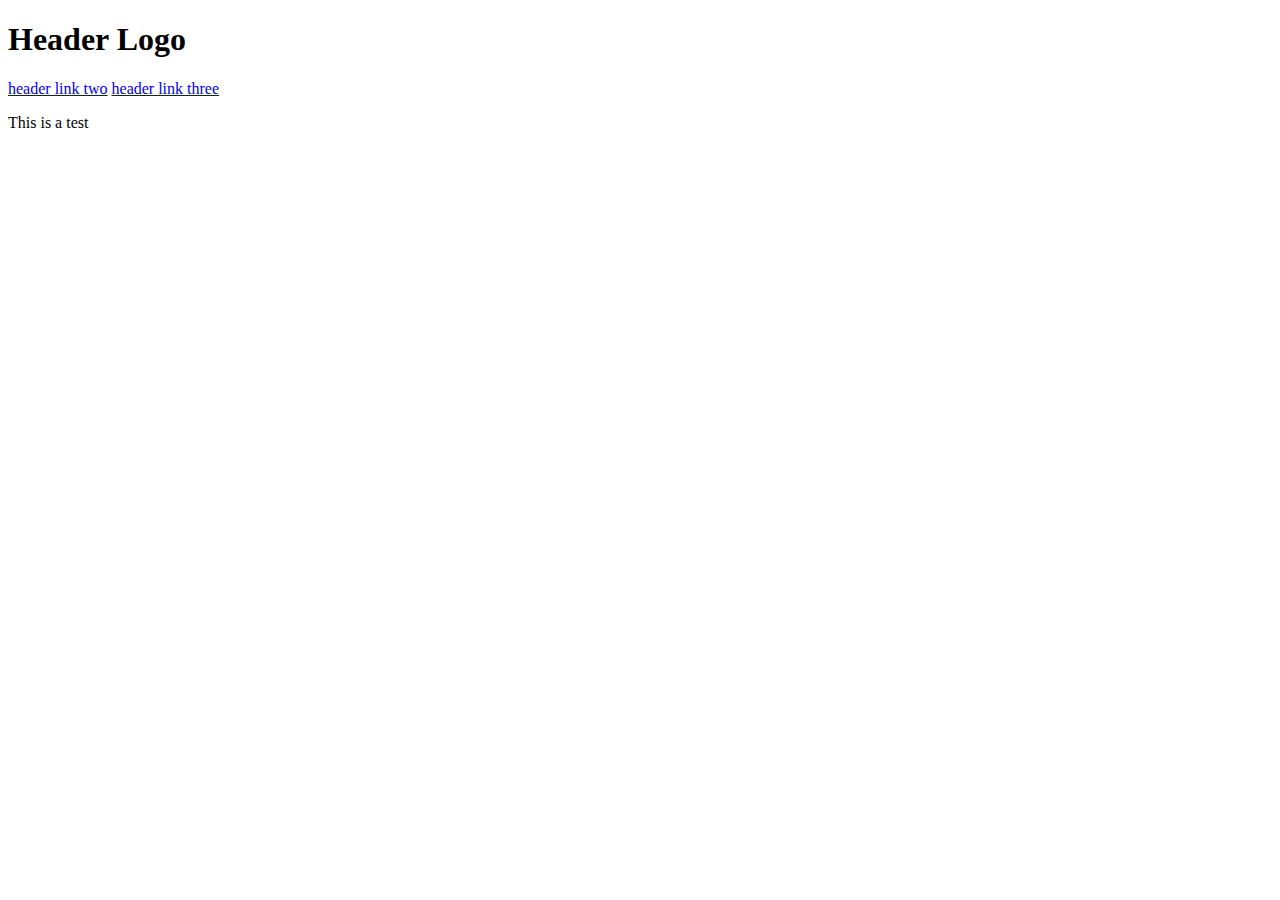
==== pages/Site1.html @ 7f1acccc "2nd commit" ====
<!DOCTYPE html>
<html lang="en">

<head>
    <meta charset="UTF-8">
    <meta http-equiv="X-UA-Compatible" content="IE=edge">
    <meta name="viewport" content="width=device-width, initial-scale=1.0">
    <title>TestSite1</title>
</head>

<body>
    <section>
        <header class="hero">
            <h1 class="hero">Header Logo</h1>
            <nav class="hero">
                <a href="./Site2.html">header link two</a>
                <a href="./Site3.html">header link three</a>
            </nav>
        </header>
    </section>
    <p>This is a test</p>
</body>

</html>
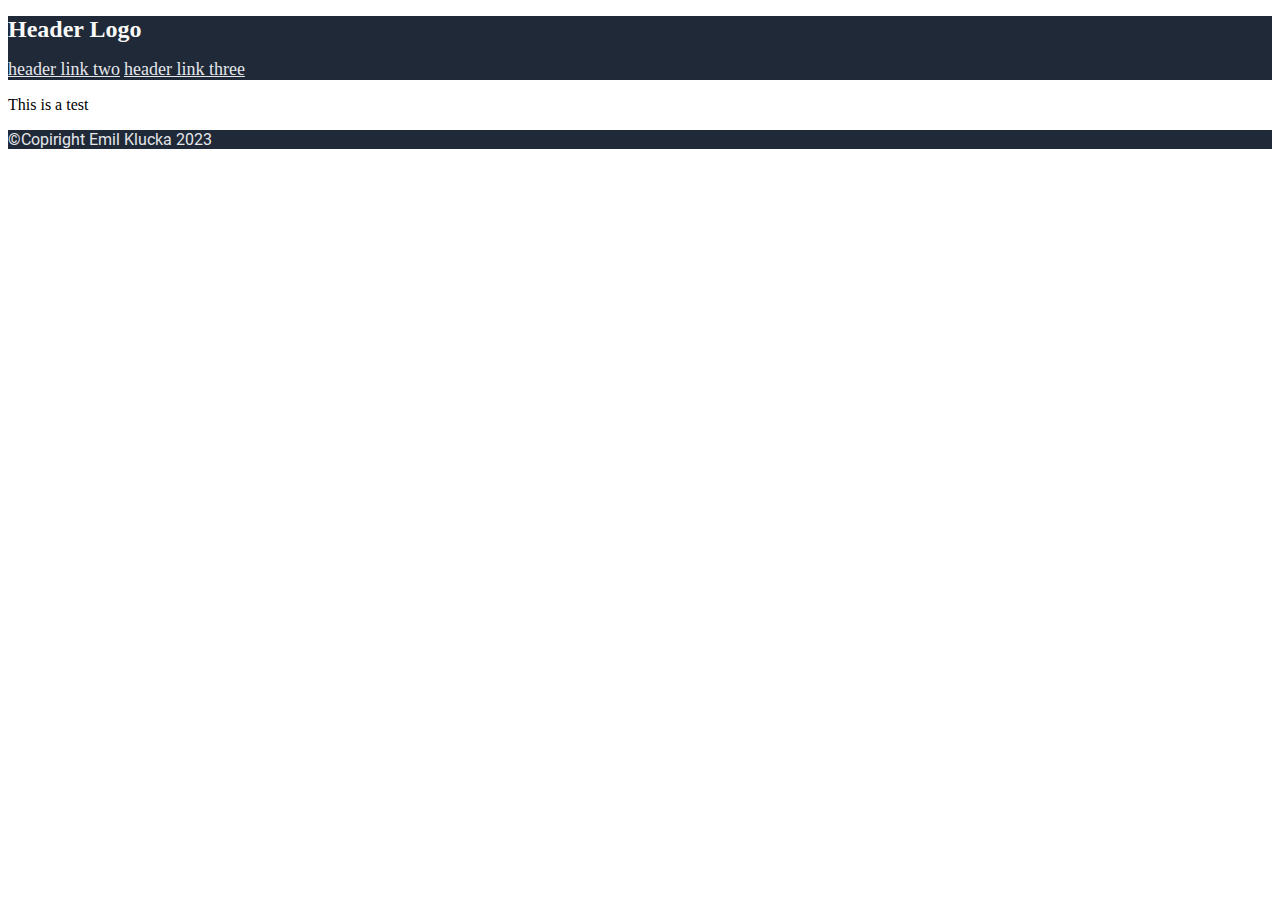
==== commit 84b347d0: "Commit 4" ====
--- a/pages/Site1.html
+++ b/pages/Site1.html
@@ -5,11 +5,12 @@
     <meta charset="UTF-8">
     <meta http-equiv="X-UA-Compatible" content="IE=edge">
     <meta name="viewport" content="width=device-width, initial-scale=1.0">
+    <link rel="stylesheet" href="../CSS/styles.css">
     <title>TestSite1</title>
 </head>
 
 <body>
-    <section>
+    <section class="hero">
         <header class="hero">
             <h1 class="hero">Header Logo</h1>
             <nav class="hero">
@@ -19,6 +20,9 @@
         </header>
     </section>
     <p>This is a test</p>
+    <footer>
+        <p>&copy;Copiright Emil Klucka 2023 </p>
+    </footer>
 </body>
 
 </html>--- a/CSS/styles.css
+++ b/CSS/styles.css
@@ -0,0 +1,171 @@
+@font-face {
+    font-family: Roboto-Black;
+    src: url(../fonts/Roboto-Black.ttf) format('truetype');
+    font-weight: normal;
+}
+
+@font-face {
+    font-family: Roboto-BlackItalic;
+    src: url(../fonts/Roboto-BlackItalic.ttf) format('truetype');
+    font-weight: normal;
+}
+
+@font-face {
+    font-family: Roboto-Bold;
+    src: url(../fonts/Roboto-Bold.ttf) format('truetype');
+    font-weight: bold;
+}
+
+@font-face {
+    font-family: Roboto-Bold-Italic;
+    src: url(../fonts/Roboto-BoldItalic.ttf) format('truetype');
+    font-weight: bold;
+}
+
+@font-face {
+    font-family: Roboto-Italic;
+    src: url(../fonts/Roboto-Italic.ttf) format('truetype');
+    font-weight: normal;
+}
+
+@font-face {
+    font-family: Roboto-Light;
+    src: url(../fonts/Roboto-Light.ttf) format('truetype');
+    font-weight: lighter;
+}
+
+@font-face {
+    font-family: Roboto-Light-Italic;
+    src: url(../fonts/Roboto-LightItalic.ttf) format('truetype');
+    font-weight: lighter;
+}
+
+@font-face {
+    font-family: Roboto-Medium;
+    src: url(../fonts/Roboto-Medium.ttf) format('truetype');
+    font-weight: medium;
+}
+
+@font-face {
+    font-family: Roboto-Medium-Italic;
+    src: url(../fonts/Roboto-MediumItalic.ttf) format('truetype');
+    font-weight: normal;
+}
+
+@font-face {
+    font-family: Roboto-Regular;
+    src: url(../fonts/Roboto-Regular.ttf) format('truetype');
+    font-weight: normal;
+}
+
+@font-face {
+    font-family: Roboto-Thin;
+    src: url(../fonts/Roboto-Thin.ttf) format('truetype');
+    font-weight: thin;
+}
+
+@font-face {
+    font-family: Roboto-Italic;
+    src: url(../fonts/Roboto-ThinItalic.ttf) format('truetype');
+    font-weight: thin;
+}
+
+
+
+
+header.hero h1.hero {
+    font-family: "Roboto-regular" sans-serif;
+    font-size: 24px;
+    color: #f9faf8;
+}
+
+nav.hero a {
+    font-family: "Roboto-regular" sans-serif;
+    font-size: 18px;
+    color: #e5e7eb;
+}
+
+header.hero {
+    background-color: #1f2937;
+}
+
+section.hero {
+    background-color: #1f2937;
+}
+
+div.hero h2 {
+    font-family: "Roboto-Bold";
+    font-size: 48px;
+    font-weight: extra-bold;
+    color: #f9faf8;
+}
+
+div.hero p {
+    font-family: "Roboto-regular" sans-serif;
+    font-size: 18px;
+    color: #e5e7eb;
+}
+
+section.info h3 {
+    font-family: "Roboto-Bold";
+    font-weight: bolder;
+    font-size: 36px;
+    color: #1f2937;
+}
+
+section.info figure {
+    font-family: "Roboto-regular" sans-serif;
+    font-size: 18px;
+    color: #9298a1;
+}
+
+div.quote {
+    background-color: #e5e7eb;
+    font-family: "Roboto-Italic";
+    font-size: 36px;
+}
+
+section.action {
+    background-color: #3882f6;
+    border-radius: 8px;
+    padding: 5px;
+    width: 800px;
+    height: auto;
+}
+
+section.action h4 {
+    font-family: "Roboto-regular";
+    font-size: 24px;
+    color: #f9faf8;
+}
+
+section.action p {
+    font-family: "Roboto-regular";
+    font-size: 24px;
+    color: #e5e7eb;
+}
+
+footer {
+    background-color: #1f2937;
+    font-family: "Roboto-regular";
+    color: #e5e7eb;
+}
+
+button {
+    background-color: #3882f6;
+    color: #e5e7eb;
+    border-radius: 12px;
+    padding: 5px;
+    width: 120px;
+    height: 35px;
+}
+
+button.action {
+    background-color: #3882f6;
+    color: #e5e7eb;
+    border: solid white;
+    border-radius: 12px;
+    padding: 5px;
+    width: 120px;
+    height: 35px;
+}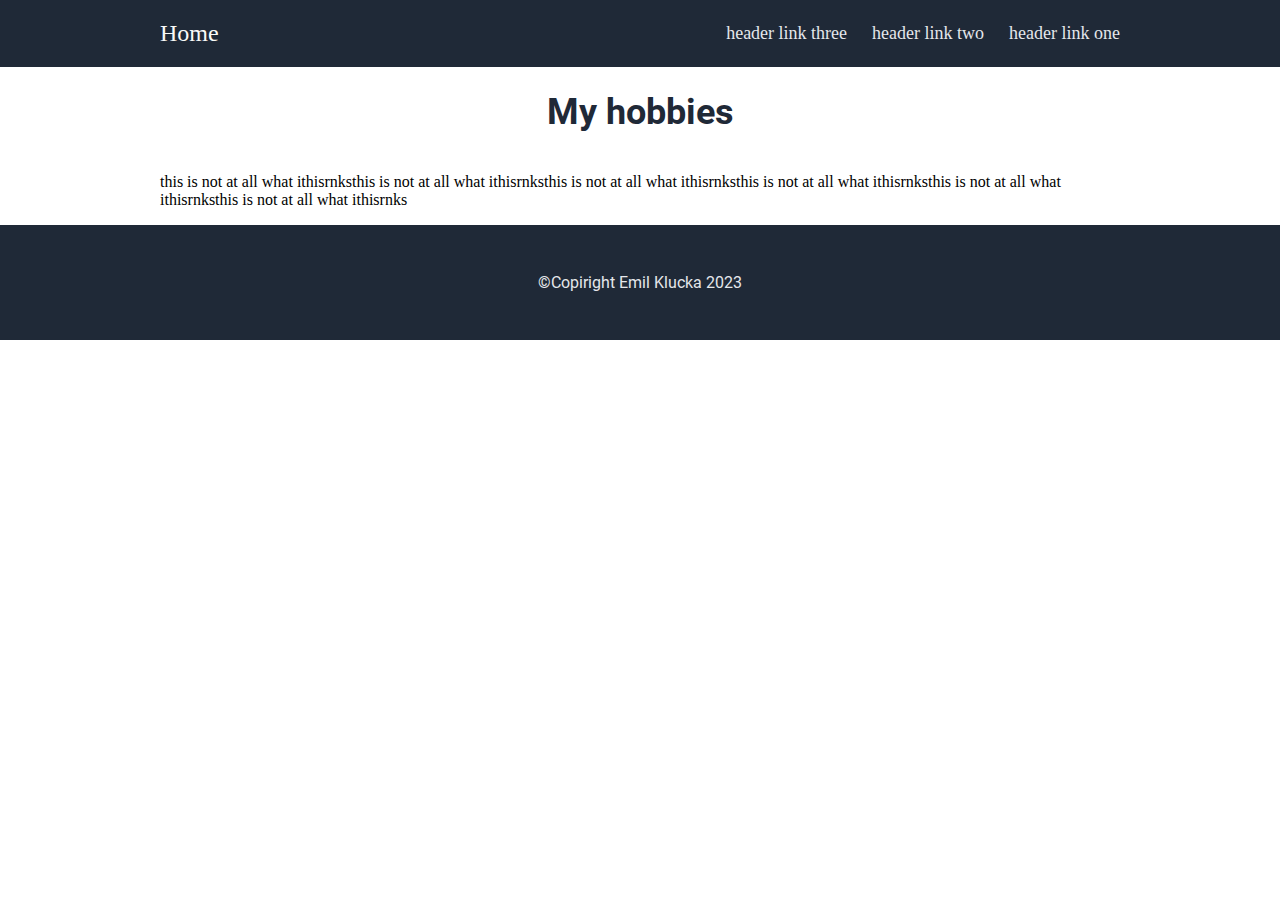
==== commit 87395d87: "Commit 12" ====
--- a/pages/Site1.html
+++ b/pages/Site1.html
@@ -12,14 +12,21 @@
 <body>
     <section class="hero">
         <header class="hero">
-            <h1 class="hero">Header Logo</h1>
+            <a class="link" href="../index.html">Home</a>
             <nav class="hero">
-                <a href="./Site2.html">header link two</a>
-                <a href="./Site3.html">header link three</a>
+                <a href="../pages/Site1.html">header link one</a>
+                <a href="../pages/Site2.html">header link two</a>
+                <a href="../pages/Site3.html">header link three</a>
             </nav>
         </header>
     </section>
-    <p>This is a test</p>
+    <div class="subsite">
+        <h1 class="subsite">My hobbies</h1>
+        <p class="subsite">
+            this is not at all what ithisrnksthis is not at all what ithisrnksthis is not at all what ithisrnksthis is
+            not at all what ithisrnksthis is not at all what ithisrnksthis is not at all what ithisrnks
+        </p>
+    </div>
     <footer>
         <p>&copy;Copiright Emil Klucka 2023 </p>
     </footer>
--- a/CSS/styles.css
+++ b/CSS/styles.css
@@ -71,26 +71,77 @@
 }
 
 
-
-
-header.hero h1.hero {
+a{
+    text-decoration:none
+}
+a.link{
     font-family: "Roboto-regular" sans-serif;
     font-size: 24px;
     color: #f9faf8;
 }
+body {
+    margin: 0px;
+}
+
+header.hero h1.hero {
+    font-family: "Roboto-regular" sans-serif;
+    font-size: 24px;
+    font-weight: 1000;
+    color: #f9faf8;
+}
 
 nav.hero a {
     font-family: "Roboto-regular" sans-serif;
     font-size: 18px;
     color: #e5e7eb;
+}
+
+nav.hero {
+    width: auto;
+    display: flex;
+    flex-direction: row-reverse;
+    gap: 25px;
 }
 
 header.hero {
     background-color: #1f2937;
+    position: relative;
+    padding-top: 20px;
+    padding-bottom: 20px;
+    width: 100%;
+    display: flex;
+    flex-direction: row;
+    justify-content: space-between;
+    align-items: center;
+}
+
+div.hero-flex {
+    padding-top: 15px;
+    padding-bottom: 15px;
+    position: relative;
+    width: 100%;
+    display: flex;
+    align-items: center;
+    justify-content: space-between;
+    flex-wrap: wrap;
 }
 
 section.hero {
     background-color: #1f2937;
+    position: relative;
+    padding-left: 10rem;
+    padding-right: 10rem;
+    height: auto;
+    display: flex;
+    align-items: center;
+    justify-content: center;
+    flex-direction: column;
+
+}
+
+img.hero {
+    height: 350px;
+    width: auto;
 }
 
 div.hero h2 {
@@ -106,6 +157,63 @@
     color: #e5e7eb;
 }
 
+section.info {
+    padding-left: 10rem;
+    padding-right: 10rem;
+    padding-top: 20px;
+    padding-bottom: 50px;
+    display: flex;
+    flex-direction: column;
+    flex-wrap: wrap;
+    align-items: center;
+}
+
+figure.info {
+    padding: 15px;
+    border: solid 5px #3882f6;
+    border-radius: 50px;
+}
+img{
+    border-radius: 20px;
+}
+div.divpicsec {
+    padding: 10px;
+    border: 10px;
+    display: flex;
+    flex-wrap: wrap;
+    flex-direction: row;
+    justify-content: space-evenly;
+    align-items: flex-start;
+}
+
+img.info {
+    width: 350px;
+    height: 350px;
+}
+
+div.figdiv {
+    display: flex;
+    flex-direction: column;
+    flex-wrap: wrap;
+    align-items: center;
+}
+
+p.divp {
+    height: auto;
+    width: 350px;
+    display: flex;
+    flex-wrap: wrap;
+}
+
+div.info {
+    display: flex;
+    flex-direction: row;
+    align-items: center;
+    flex-wrap: wrap;
+    align-content: center;
+    justify-content: space-evenly;
+}
+
 section.info h3 {
     font-family: "Roboto-Bold";
     font-weight: bolder;
@@ -113,7 +221,7 @@
     color: #1f2937;
 }
 
-section.info figure {
+p.divp {
     font-family: "Roboto-regular" sans-serif;
     font-size: 18px;
     color: #9298a1;
@@ -123,14 +231,52 @@
     background-color: #e5e7eb;
     font-family: "Roboto-Italic";
     font-size: 36px;
+    padding-left: 10rem;
+    padding-right: 10rem;
+    padding-top: 5rem;
+    padding-bottom: 5rem;
+    display: flex;
+    flex-direction: row;
+    flex-wrap: wrap;
+    align-content: center;
+    justify-content: center;
+    align-items: center;
+}
+p.quote{
+        display: flex;
+        font-family: "Roboto-Bold";
+        font-weight: bolder;
+        font-size: 36px;
+        color: #1f2937;
+}
+div.quotep{
+    display: flex;
+    font-family: "Roboto-Bold";
+    font-weight: bolder;
+    font-size: 36px;
+    color: #1f2937;
 }
 
 section.action {
     background-color: #3882f6;
     border-radius: 8px;
-    padding: 5px;
-    width: 800px;
-    height: auto;
+    padding-left: 10rem;
+    padding-right: 10rem;
+    margin-left: 10rem;
+    margin-right: 10rem;
+    display: flex;
+    flex-direction: row;
+    flex-wrap: wrap;
+    align-content: flex-start;
+    align-items: center;
+    justify-content: space-evenly;
+}
+
+div.action {
+    display: flex;
+    flex-direction: column;
+    flex-wrap: wrap;
+    align-items: flex-start;
 }
 
 section.action h4 {
@@ -149,6 +295,15 @@
     background-color: #1f2937;
     font-family: "Roboto-regular";
     color: #e5e7eb;
+    padding-left: 10rem;
+    padding-right: 10rem;
+    padding-top: 2rem;
+    padding-bottom: 2rem;
+    display: flex;
+    flex-direction: row;
+    flex-wrap: wrap;
+    justify-content: center;
+    align-items: center;
 }
 
 button {
@@ -168,4 +323,27 @@
     padding: 5px;
     width: 120px;
     height: 35px;
+}
+h1.subsite{
+    font-family: "Roboto-Bold";
+    font-weight: bolder;
+    font-size: 36px;
+    color: #1f2937;
+}
+p.subsite{
+    height: auto;
+    display: flex;
+    flex-wrap: wrap;
+}
+div.subsite{
+    padding-left: 10rem;
+    padding-right: 10rem;
+    width: auto;
+    height: auto;
+    display: flex;
+    flex-direction: column;
+    flex-wrap: wrap;
+    align-content: center;
+    justify-content: center;
+    align-items: center;
 }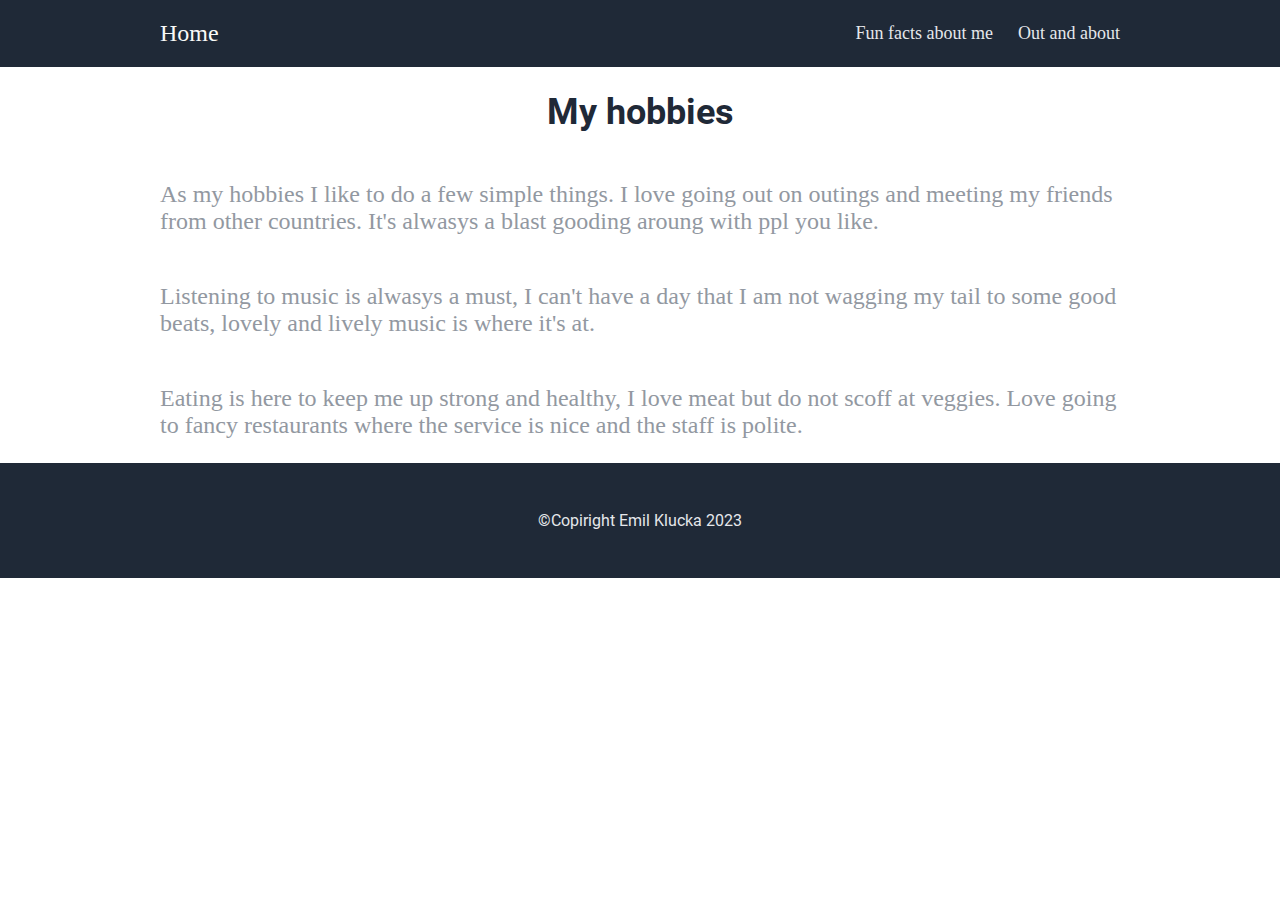
==== commit 6d0bbb20: "Finall commit" ====
--- a/pages/Site1.html
+++ b/pages/Site1.html
@@ -6,7 +6,7 @@
     <meta http-equiv="X-UA-Compatible" content="IE=edge">
     <meta name="viewport" content="width=device-width, initial-scale=1.0">
     <link rel="stylesheet" href="../CSS/styles.css">
-    <title>TestSite1</title>
+    <title>Hobbies</title>
 </head>
 
 <body>
@@ -14,17 +14,24 @@
         <header class="hero">
             <a class="link" href="../index.html">Home</a>
             <nav class="hero">
-                <a href="../pages/Site1.html">header link one</a>
-                <a href="../pages/Site2.html">header link two</a>
-                <a href="../pages/Site3.html">header link three</a>
+                <a href="../pages/Site2.html">Out and about</a>
+                <a href="../pages/Site3.html">Fun facts about me</a>
             </nav>
         </header>
     </section>
     <div class="subsite">
         <h1 class="subsite">My hobbies</h1>
         <p class="subsite">
-            this is not at all what ithisrnksthis is not at all what ithisrnksthis is not at all what ithisrnksthis is
-            not at all what ithisrnksthis is not at all what ithisrnksthis is not at all what ithisrnks
+            As my hobbies I like to do a few simple things. I love going out on outings and meeting my friends from
+            other countries. It's alwasys a blast gooding aroung with ppl you like.
+        </p>
+        <p class="subsite">
+            Listening to music is alwasys a must, I can't have a day that I am not wagging my tail to some good beats,
+            lovely and lively music is where it's at.
+        </p>
+        <p class="subsite">
+            Eating is here to keep me up strong and healthy, I love meat but do not scoff at veggies. Love going to
+            fancy restaurants where the service is nice and the staff is polite.
         </p>
     </div>
     <footer>
--- a/CSS/styles.css
+++ b/CSS/styles.css
@@ -334,6 +334,9 @@
     height: auto;
     display: flex;
     flex-wrap: wrap;
+    font-family: "Roboto-regular" sans-serif;
+    font-size: 24px;
+    color: #9298a1;
 }
 div.subsite{
     padding-left: 10rem;
